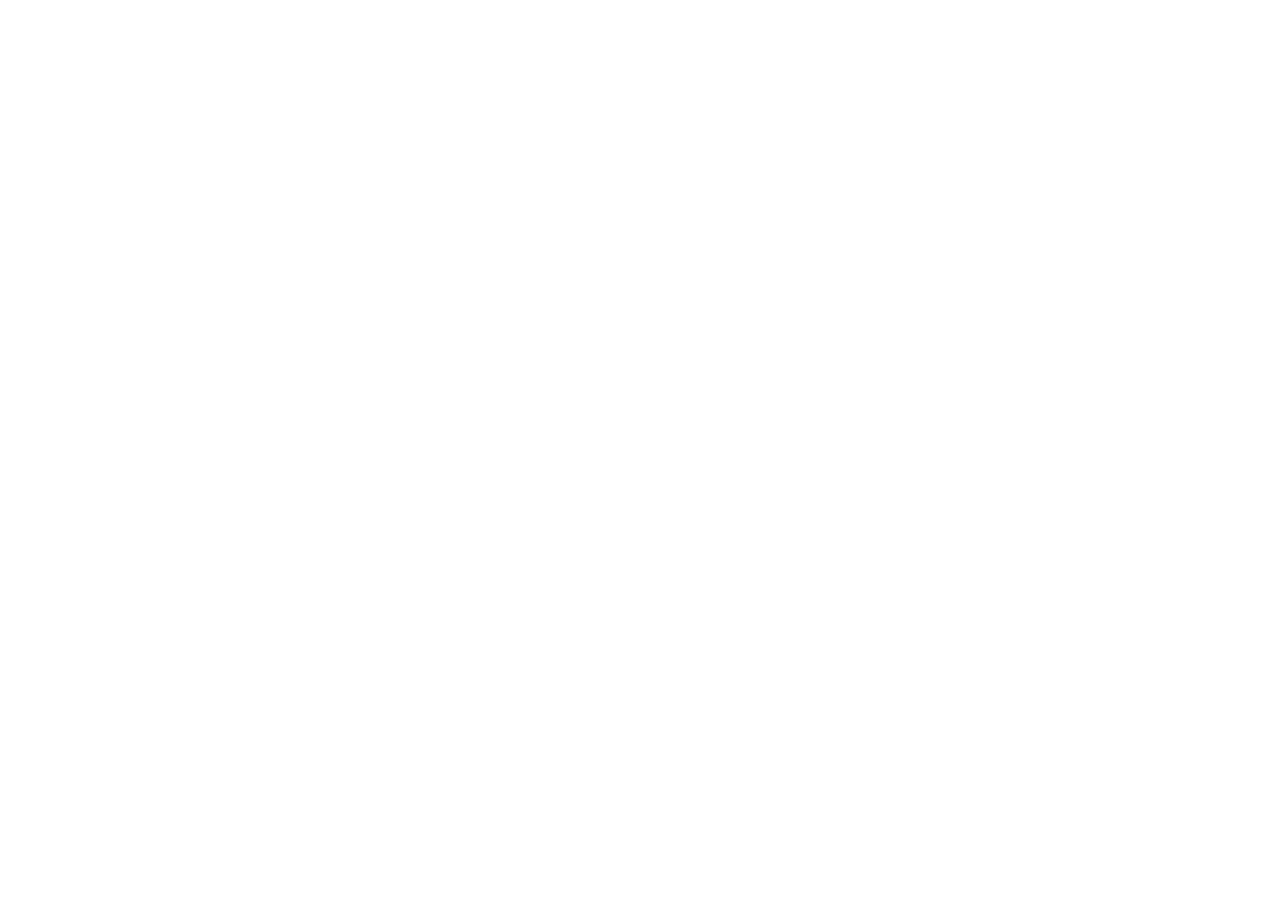
==== project.html @ 118849d8 "Add files via upload" ====
<html>

<head>
	<title>Project NSI</title>
	<meta charset="utf-8/>
	<meta name="author" content="Bidard Colin"/>
	<meta name="description" content="Livre donc vous �tes le h�ros/> 
	
</head>

<body>
	<p>
		<ul>
			<li>Bonjour Je mettrai tous les dossier li�e au project</li>
		</ul>
	</p>
</body>
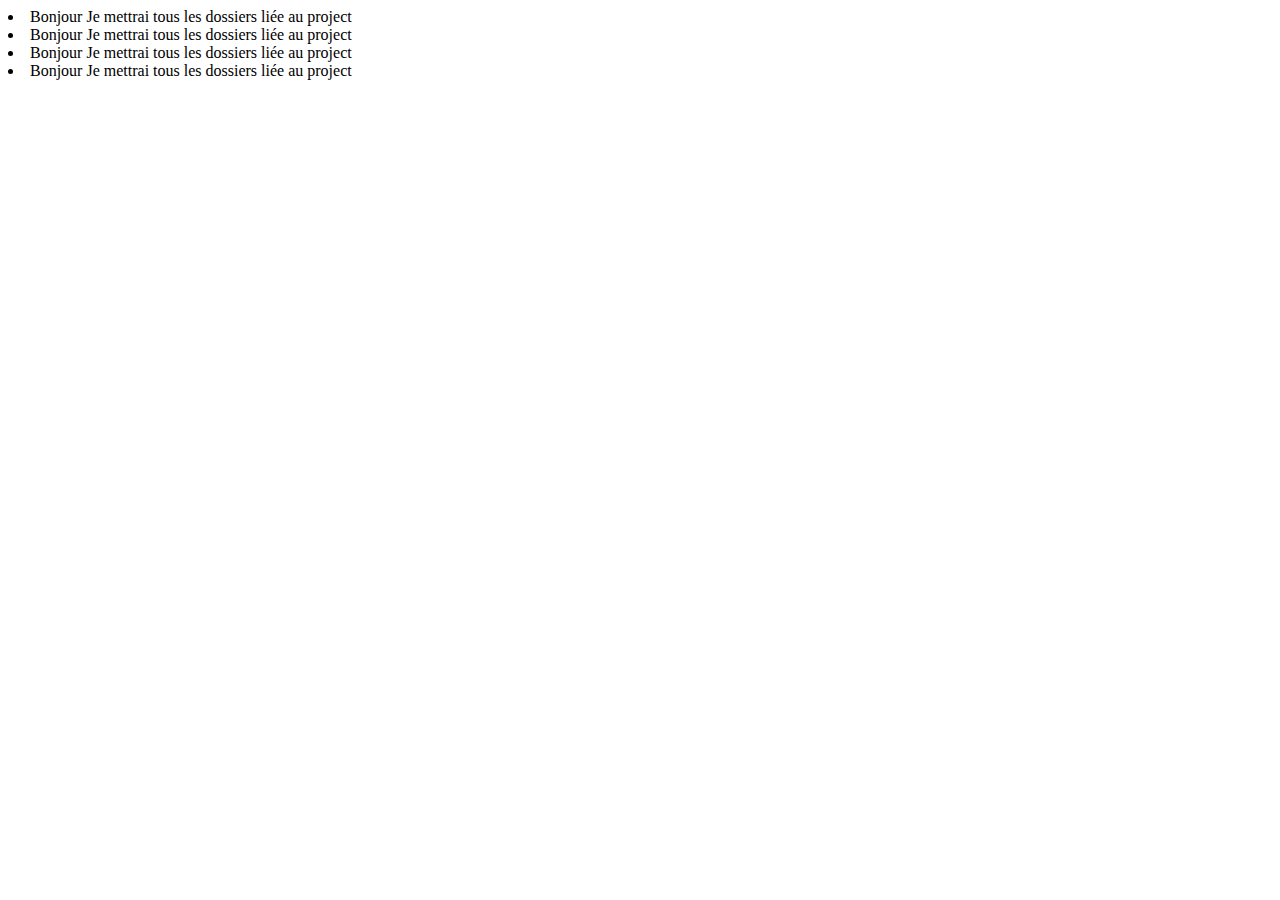
==== commit 50292e37: "Add files via upload" ====
--- a/project.html
+++ b/project.html
@@ -1,17 +1,18 @@
-<html>
+﻿<html>
 
 <head>
 	<title>Project NSI</title>
 	<meta charset="utf-8/>
 	<meta name="author" content="Bidard Colin"/>
-	<meta name="description" content="Livre donc vous �tes le h�ros/> 
+	<meta name="description" content="Livre donc vous êtes le héros"/> 
 	
 </head>
 
 <body>
 	<p>
-		<ul>
-			<li>Bonjour Je mettrai tous les dossier li�e au project</li>
-		</ul>
+		<li>Bonjour Je mettrai tous les dossiers liée au project</li>
+		<li>Bonjour Je mettrai tous les dossiers liée au project</li>
+		<li>Bonjour Je mettrai tous les dossiers liée au project</li>
+	     <li>Bonjour Je mettrai tous les dossiers liée au project</li>
 	</p>
 </body>